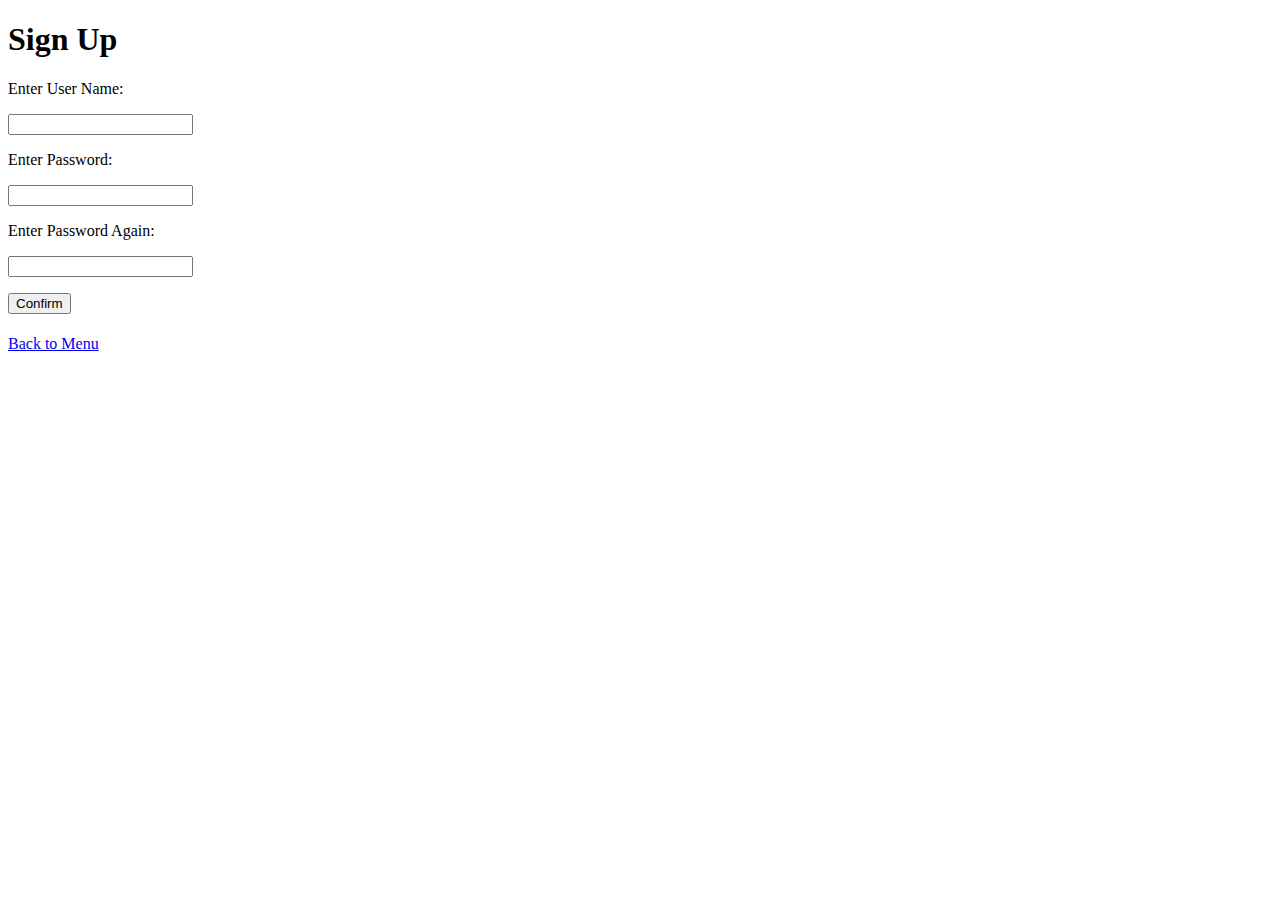
==== SignUp/index.html @ 8accf637 "init changes" ====
<!DOCTYPE html>
<html>

<head>
    <title> Sign up</title>
    <meta charset="UTF-8">
    <meta name="viewport" content="width=device-width, initial-scale=1.0">
    <script src="js/signUpScript.js"></script>
    <link rel="stylesheet" href="../MainMenu/css/menuStyle.css">
</head>

<body>
    <div id="menu">
        <div id="header">
            <h1>Sign Up</h1>
        </div>
        <div id="body">
            <p>Enter User Name:</p>
            <input type="text" id="userName">
            <p>Enter Password:</p>
            <input type="password" id="password" >
            <p>Enter Password Again:</p>
            <input type="password" id="confirmPassword" >
            <p id="error"></p>
            <input type="button" id="confirm" value="Confirm">
            <h1 id="message"></h1>
        </div>
        <a href="../MainMenu/index.php" class="button">Back to Menu</a>

    </div>
</body>

</html>
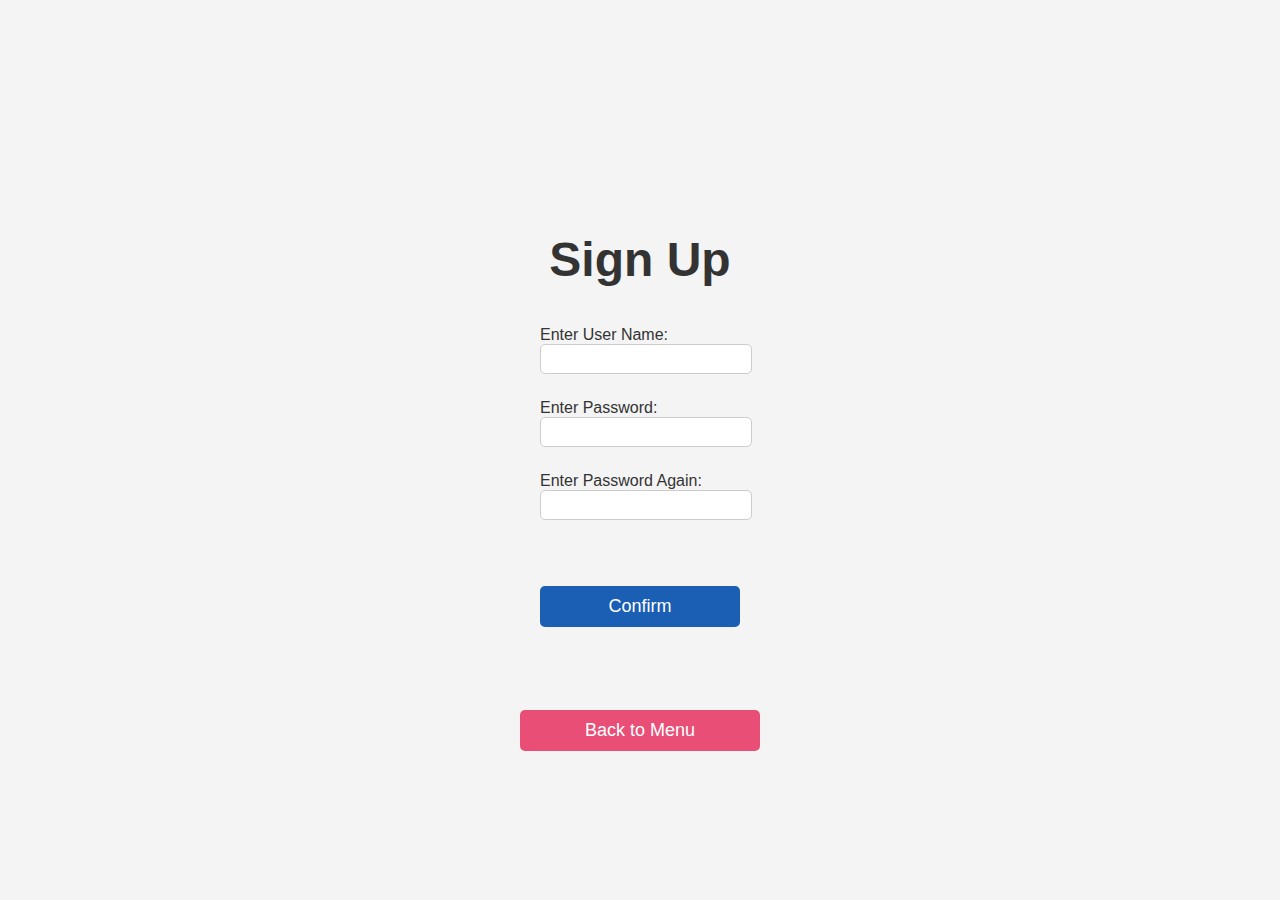
==== commit 0a896256: "css" ====
--- a/SignUp/index.html
+++ b/SignUp/index.html
@@ -6,27 +6,28 @@
     <meta charset="UTF-8">
     <meta name="viewport" content="width=device-width, initial-scale=1.0">
     <script src="js/signUpScript.js"></script>
-    <link rel="stylesheet" href="../MainMenu/css/menuStyle.css">
+    <link rel="stylesheet" href="css/style.css">
 </head>
 
 <body>
-    <div id="menu">
-        <div id="header">
+    <div id="form">
             <h1>Sign Up</h1>
-        </div>
-        <div id="body">
+            <div class = "inputBox">
             <p>Enter User Name:</p>
             <input type="text" id="userName">
+            </div>
+            <div class = "inputBox">
             <p>Enter Password:</p>
             <input type="password" id="password" >
+            </div>
+            <div class = "inputBox">
             <p>Enter Password Again:</p>
             <input type="password" id="confirmPassword" >
+            </div>
             <p id="error"></p>
-            <input type="button" id="confirm" value="Confirm">
+            <input type="button" class="menu-button" id="confirm" value="Confirm">
             <h1 id="message"></h1>
-        </div>
         <a href="../MainMenu/index.php" class="button">Back to Menu</a>
-
     </div>
 </body>
 
--- a/SignUp/css/style.css
+++ b/SignUp/css/style.css
@@ -0,0 +1,77 @@
+/* General body styling */
+body {
+    margin: 0;
+    padding: 0;
+    font-family: Arial, sans-serif;
+    background-color: #f4f4f4;
+    color: #333;
+    display: flex;
+    flex-direction: column;
+    align-items: center;
+    justify-content: center;
+    min-height: 100vh;
+}
+
+/*form styling*/
+#form {
+    text-align: center;
+    margin-top: 50px;
+    display: flex;
+    flex-direction: column;
+    align-items: center;
+    gap: 15px;
+}
+
+#form h1 {
+    font-size: 48px;
+    color: #333;
+    margin-bottom: 20px;
+}
+
+/* Menu buttons */
+.menu-button,
+.button {
+    font-size: 18px;
+    color: white;
+    padding: 10px 20px;
+    border: none;
+    border-radius: 5px;
+    text-decoration: none;
+    text-align: center;
+    cursor: pointer;
+    transition: background-color 0.3s ease;
+    display: inline-block;
+    width: 200px;
+}
+
+.button,
+.button:hover {
+    background-color: #e94e77;
+}
+
+.menu-button,
+.menu-button:hover {
+    background-color: #1a5fb4;
+}
+
+
+
+/*input field styling*/
+.inputBox {
+    width: 200px;
+    text-align: left;
+    margin-top: 2%;
+    margin-bottom: 2%;
+}
+
+.inputBox p {
+    margin: 0%;
+}
+
+.inputBox input {
+    width: 100%;
+    padding: 5px;
+    border: 1px solid #ccc;
+    border-radius: 5px;
+    font-size: 16px;
+}